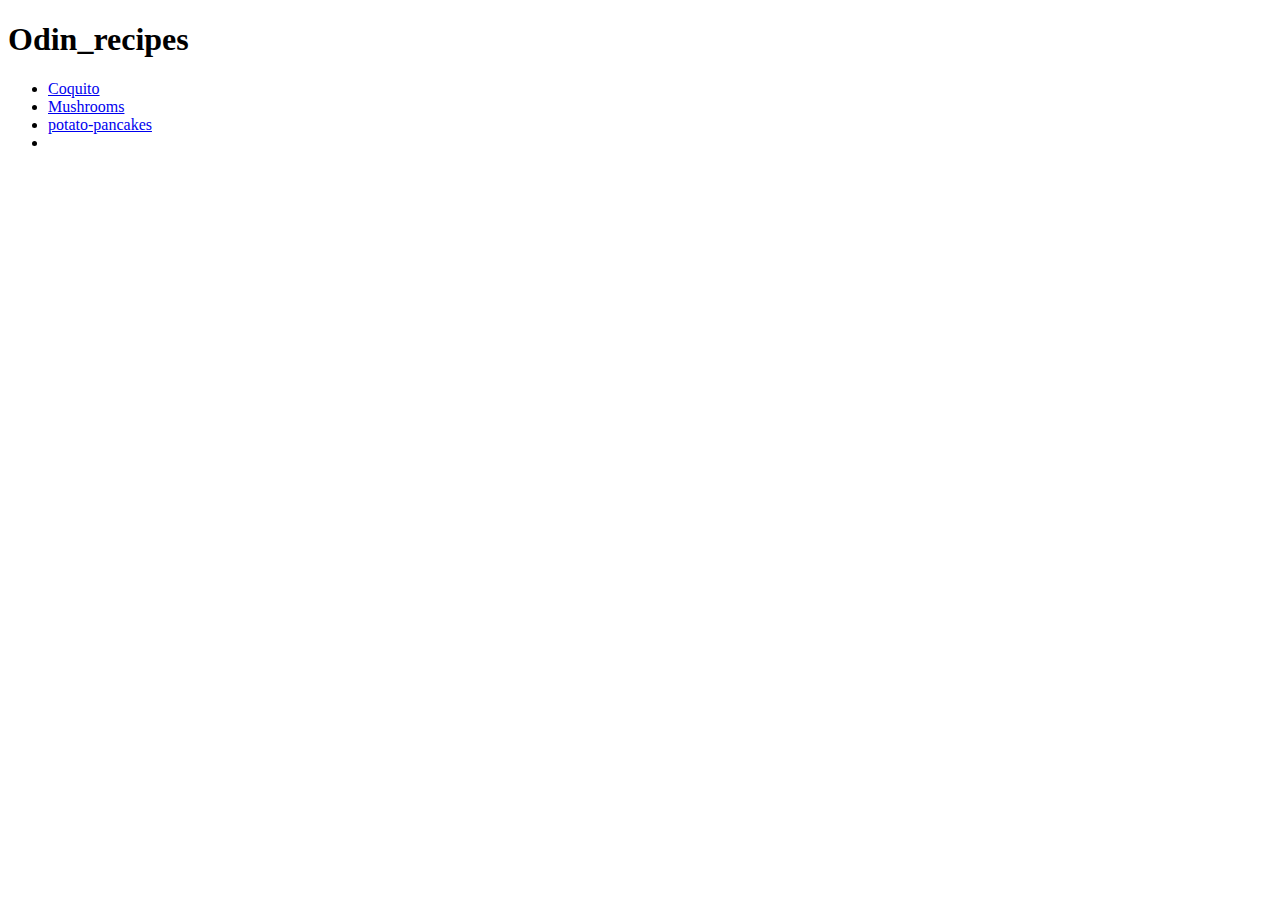
==== index.html @ 3b10d715 "Edit recipoes, images, and index.html" ====
<!DOCTYPE html>
<html lang="en">
<head>
    <meta charset="UTF-8">
    <meta name="viewport" content="width=device-width, initial-scale=1.0">
    <title>Odin_recipes</title>
</head>
<body>
    
   <h1>Odin_recipes</h1>
   
   <ul>
    <li><a href="recipes/Coquito.html">Coquito</li>
    <li><a href="recipes/Mushrooms.html">Mushrooms</a></li>
    <li><a href="recipes/potato-pancakes.html">potato-pancakes</a></li>
    <li></li>
   </ul>
   
   
</body>
</html>
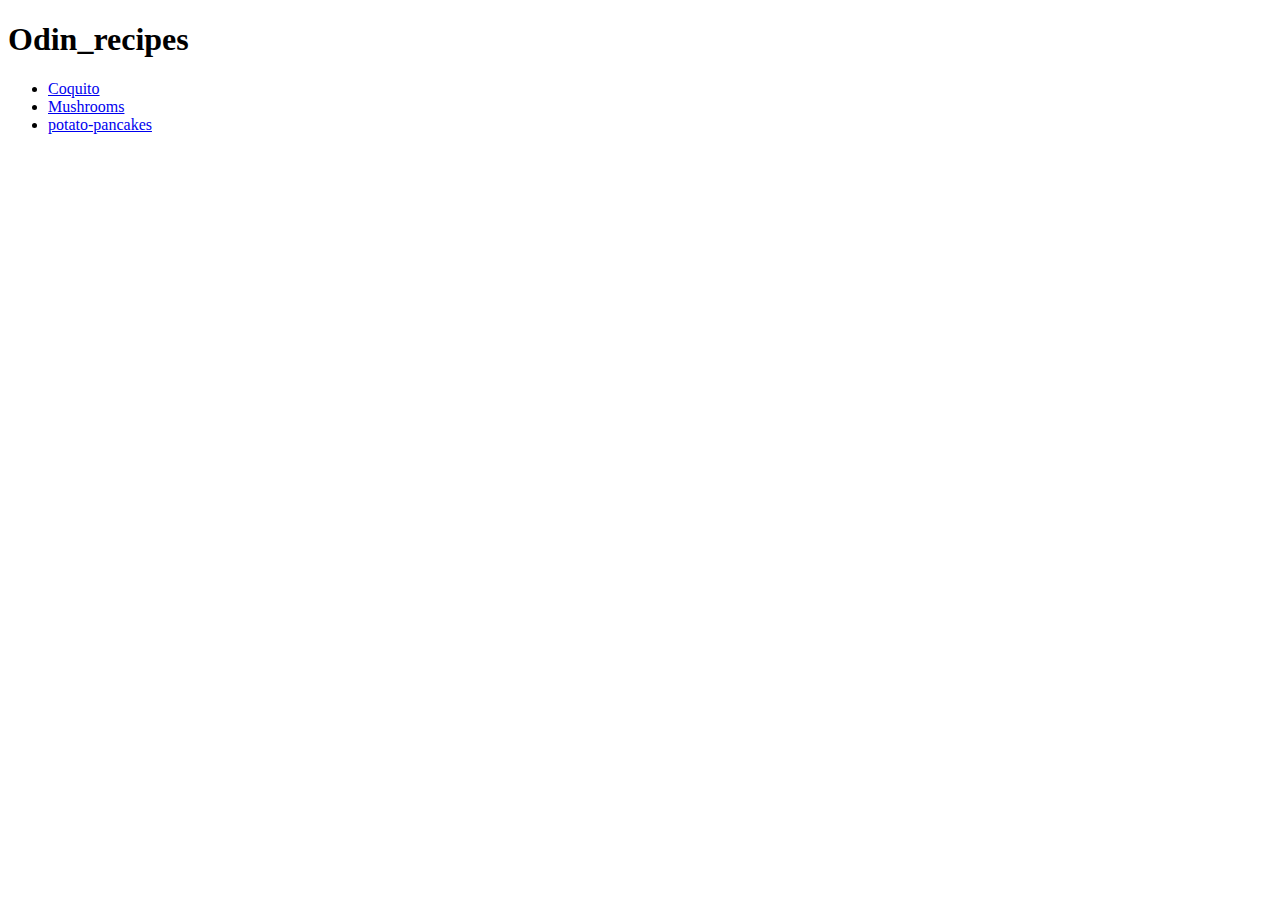
==== commit b9c7069d: "removed extra list tag" ====
--- a/index.html
+++ b/index.html
@@ -13,7 +13,6 @@
     <li><a href="recipes/Coquito.html">Coquito</li>
     <li><a href="recipes/Mushrooms.html">Mushrooms</a></li>
     <li><a href="recipes/potato-pancakes.html">potato-pancakes</a></li>
-    <li></li>
    </ul>
    
    
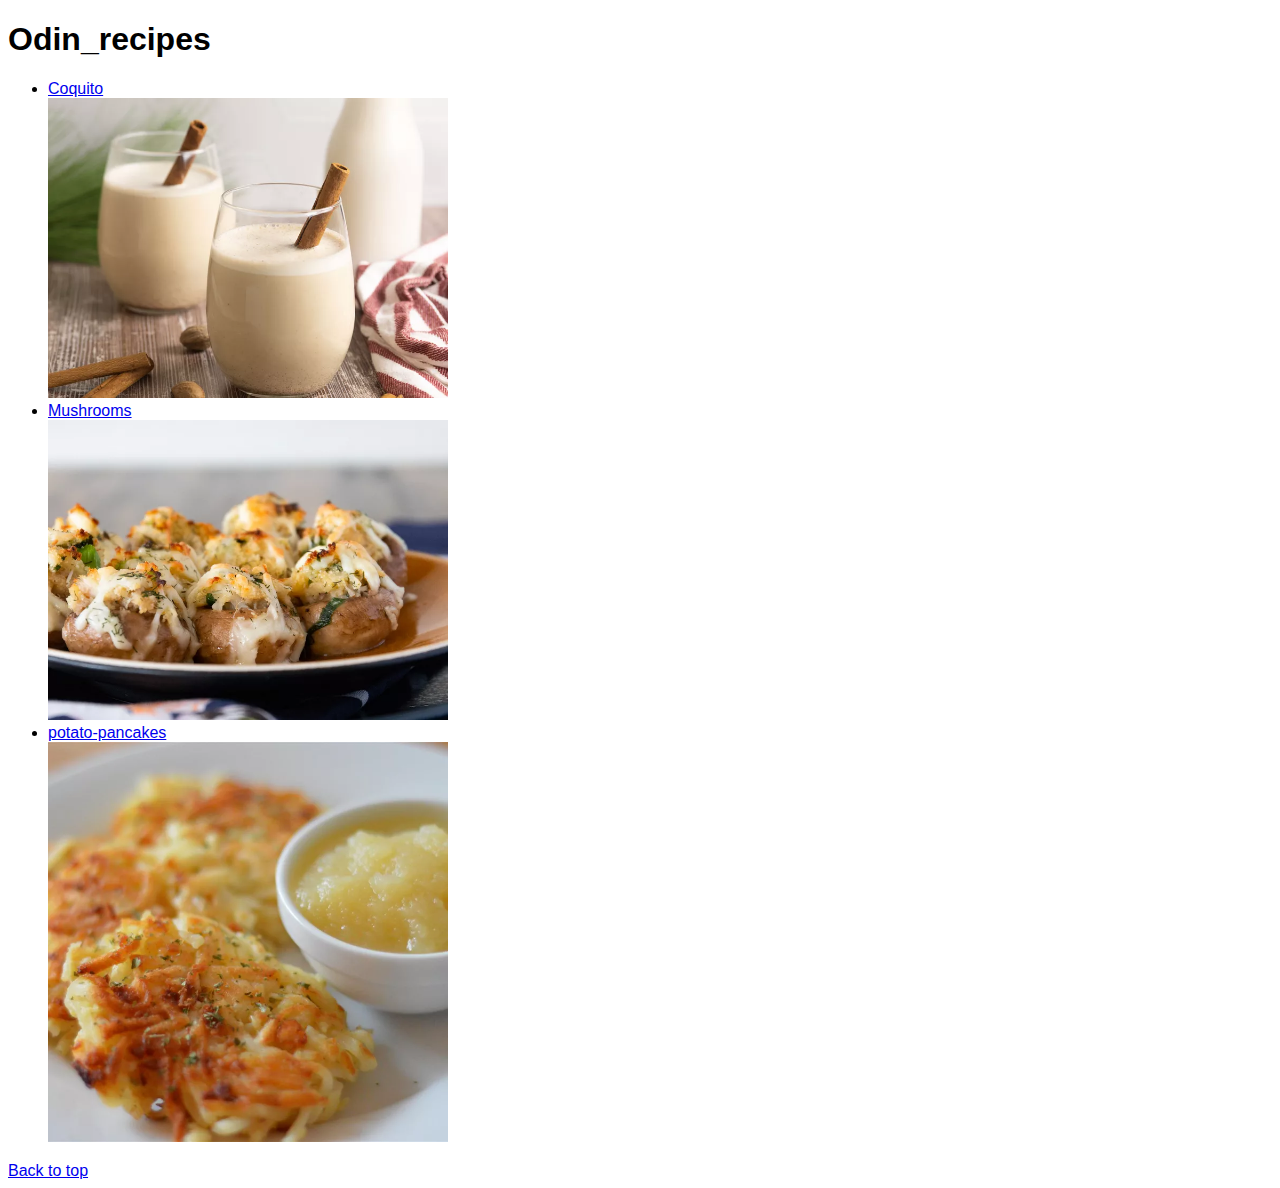
==== commit 91b1bf37: "new home.html created and home link added" ====
--- a/index.html
+++ b/index.html
@@ -4,17 +4,29 @@
     <meta charset="UTF-8">
     <meta name="viewport" content="width=device-width, initial-scale=1.0">
     <title>Odin_recipes</title>
+    <link rel="stylesheet" href="styles.css">
 </head>
 <body>
     
-   <h1>Odin_recipes</h1>
+   <h1 id="title">Odin_recipes</h1>
    
    <ul>
-    <li><a href="recipes/Coquito.html">Coquito</li>
+    <div>
+        <li><a href="recipes/Coquito.html">Coquito</a>
+    </li>
+     </div>
+    <img src="../images/coqito.jpg" alt="FInished Coquito Dish" />
+
     <li><a href="recipes/Mushrooms.html">Mushrooms</a></li>
-    <li><a href="recipes/potato-pancakes.html">potato-pancakes</a></li>
+
+     <img src="../images/stuffed-mushrooms.jpg" alt="Perfect crab-stuffed Mushrooms" />
+
+    <li><a href="recipes/potato-pancakes.html">potato-pancakes</a></li> 
+    
+    <img src="../images/potatoes-latkes.jpg" alt="Mom's potatoes-latkes" />
    </ul>
-   
+    
+   <a href="#">Back to top</a>
    
 </body>
 </html>--- a/styles.css
+++ b/styles.css
@@ -0,0 +1,21 @@
+
+html{
+    box-sizing: border-box;
+}
+*,
+*::before,
+*::after{
+    box-sizing: inherit;
+}
+
+body{
+    font-family: Arial, Helvetica, sans-serif;
+    font-size: 16px;
+}
+
+img{
+    height: auto;
+    width: 400px;
+    ;
+}
+
